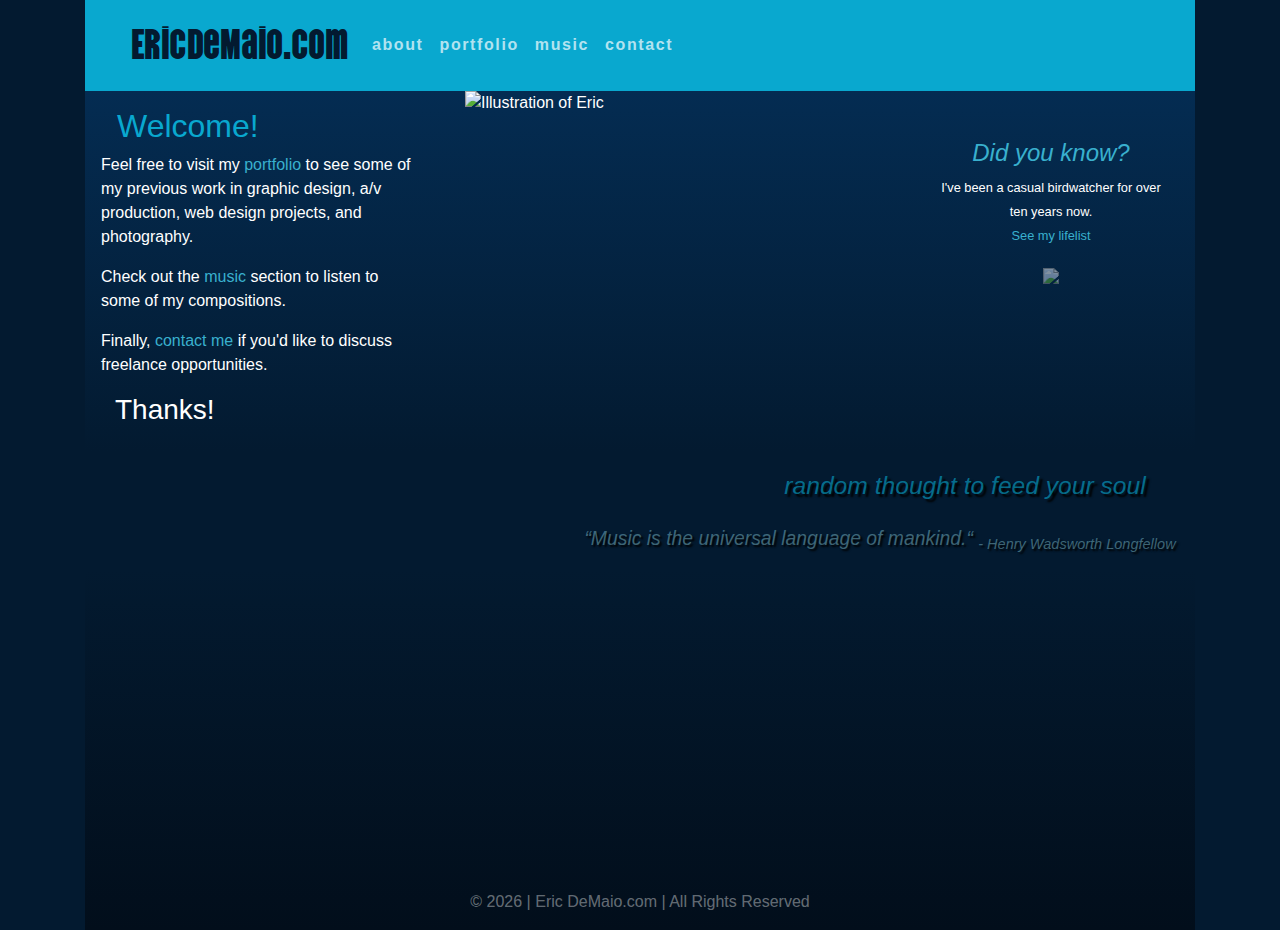
==== index.html @ 98fb1728 "Add files via upload" ====
<!DOCTYPE html>
<html lang="en">
<head>
    <link rel="stylesheet" href="styles.css" type="text/css" />
    <link rel="stylesheet" href="https://stackpath.bootstrapcdn.com/bootstrap/4.3.1/css/bootstrap.min.css" integrity="sha384-ggOyR0iXCbMQv3Xipma34MD+dH/1fQ784/j6cY/iJTQUOhcWr7x9JvoRxT2MZw1T" crossorigin="anonymous">
    
    <meta charset="UTF-8">
    <meta http-equiv="X-UA-Compatible" content="IE=edge">
    <meta name="viewport" content="width=device-width, initial-scale=1.0">
    <title>EricDeMaio.com</title>
    <link rel="icon" type="image/png" href="favicon.png" type="image/png">
    <link rel="preconnect" href="https://fonts.googleapis.com">
    <link rel="preconnect" href="https://fonts.gstatic.com" crossorigin>
    <link href="https://fonts.googleapis.com/css2?family=Vina+Sans&display=swap" rel="stylesheet">
    <link rel="icon" type="image/x-icon" href="images/favicon.png">
</head>
<body>

<!--Main Bootstap Container-->
  <div class="container">
    
    <!--NAVIGATION-->
      <nav id="nav-bar" class="navbar navbar-dark navbar-expand-md bg-body-tertiary bg-navigation bg-custom d-flex">
        <h3><a class="nav-link disabled"><span id="header-logo">EricDeMaio.com</span></a></h3>
          <button class="navbar-toggler ms-2" type="button" data-bs-toggle="collapse" data-bs-target="#navbarNav" aria-controls="navbarNav" aria-expanded="false" aria-label="Toggle navigation">
            <span class="navbar-toggler-icon"></span>
          </button>

      <div class="collapse navbar-collapse" id="navbarNav">
        <ul id="navbar-headtext" class="navbar-nav ms-3">
          <li class="nav-item">
            <a class="nav-link me-4" href="about.html">about</a></li>
          <li class="nav-item">
            <a class="nav-link me-4" href="portfolio.html">portfolio</a></li>
          <li class="nav-item">
            <a class="nav-link me-4" href="music.html">music</a></li>
          <li class="nav-item">
            <a class="nav-link" href="contact.html">contact</a></li>
          </ul>
        </div>
      </nav>
    <!--END NAVIGATION-->


    <!--Main Bootstrap Grid Layout-->
        <main>
          <div class="row">

            <!--Left Column-->
              <div class="col-12 col-sm-12 col-md-4 col-lg-3 col-xl-4 left-col-cust">
                <article class="p-3">
                  <h2 class="text-info">Welcome!</h2>
                  <p>Feel free to visit my <a href="portfolio.html">portfolio</a>
                     to see some of my previous work in graphic design, a/v production, 
                     web design projects, and photography.</p>
                  <p>Check out the <a href="music.html">music</a> section to listen to 
                     some of my compositions.</p>
                  <p>Finally, <a href="contact.html">contact me</a> if you'd like to 
                     discuss freelance opportunities.</p>
                  <h3>Thanks!</h3>
                    
                </article>
              </div>
         
            <!--Middle Column-->
              <section class="col-12 col-sm-12 col-md-5 col-lg-6 col-xl-5">
                <img src="images/profilepicsmall.png" class="img-fluid" alt="Illustration of Eric" />
              </section>     
          
            <!--Right Column-->
              <aside class="aside-style text-center col-12 col-md-3 col-lg-3 col-xl-3 my-5 pr-5">
                  <h4><em>Did you know?</em></h4>
                  <p><small>I've been a casual birdwatcher for over ten years now.<br><a href="lifelist.html">See my lifelist</small></p>
                  <img src="images/bird03.png" width="120" class="img-trans"></a>
                
              </aside>  
           
          </div>
    <!--Ends Bootstrap Grid Layout Row-->
        </main>

    <!--Quote of the Day-->    
      <section>
        <div class="row">
              <div class="col-12 quote-of-day" onclick="displayRandomQuote()">
                <span data-toggle="tooltip" title="Click for more quotes!" data-placement="top">random thought to feed your soul</span>
                <p id="random-quote" class="quote-of-day" data-toggle="tooltip" title="Click for more quotes!" data-placement="top"></p>
              </div>
        </div>
      </section>
          
    <!--Footer Content-->
      <footer>
        <div class="row">
          <div class="col-12">
            <p>
              &copy; <span id="year"></span> | Eric DeMaio.com | All Rights Reserved</small>
            </p>
          </div>
        </div>
      </footer>             
    
    </div><!--ends main bootstrap container-->

<!--SCRIPTS-->
<!--Random Quote Script-->
  <script src="quoteday.js"></script>
  <script>
      // Get the current year and update the year element
      var year = new Date().getFullYear();
      document.getElementById("year").textContent = year;
  </script>

<!--Bootstrap, Popper, and Jquery-->
<script src="https://cdn.jsdelivr.net/npm/@popperjs/core@2.11.7/dist/umd/popper.min.js" integrity="sha384-zYPOMqeu1DAVkHiLqWBUTcbYfZ8osu1Nd6Z89ify25QV9guujx43ITvfi12/QExE" crossorigin="anonymous"></script>
<script src="https://cdn.jsdelivr.net/npm/bootstrap@5.3.0-alpha3/dist/js/bootstrap.min.js" integrity="sha384-Y4oOpwW3duJdCWv5ly8SCFYWqFDsfob/3GkgExXKV4idmbt98QcxXYs9UoXAB7BZ" crossorigin="anonymous"></script>



</body>
</html>
---- styles.css ----
/* MAIN CSS */

        body {
            background-color: #031a30 !important;
        }
        
        main {
            color: #fff;
            background-color: #042c52;
            background-image: linear-gradient(to bottom, #042c52, #031a30) !important;
            
        }

        form .text-info {
            color:#09a8cf !important;
        }

        main .text-info {
            color:#09a8cf !important;

        }

        .container {
        
        }

        
/* END MAIN CSS */



/* .-"-. NAVBAR STYLES .-"-. */



    /* Nav Background Color Fix */
        .bg-custom {
            background-color: #09a8cf;
        }

    /* Header Color */
        #header-logo  {
            color: #031a30 !important;
            text-decoration: none !important;
            font-family: 'Vina Sans', helvetica, arial, sans-serif;
            font-size: 1.5em;
            font-weight: normal;

        }

    /* Nav links shift down when clicked */
        .nav-item a:active {
            top: 2px;
        }

        

    /* Navbar Link Color */
        #navbar-headtext a {

            color: rgba(255, 255, 255, .7) !important;
            font-weight: bold;
            letter-spacing: .1em;
            font-family: Arial, Helvetica, sans-serif;
            font-size: 1em;
            position: relative;
            transition: top 0.2s;
            transition: color .2s ease-in-out;

        
        }



        #navbar-headtext a:hover {
            color:#042c52 !important; 

        }

    /* Navbar Current Page */
        #navbar-headtext a.current {
            color: #031a30 !important;
        }






/* .-"-. END NAVBAR STYLES .-"-. */ 



/* .-"-. PAGE STRUCTURE DIVS .-"-. */ 
               
        footer {
            padding-top: 20em;
            color: rgba(255,255,255, .4);
            text-align: center;
            background-image: linear-gradient(to bottom, #031a30, #020e1b);
        }



/* .-"-. END STRUCTURE DIVS .-"-. */



/* .-"-. LINK STYLES .-"-. */



    /* Main Remove link underlines */
        main a:hover {
            text-decoration: none !important;
        }

    /* Show/Hide details link */
        p.toggle-link {
            color:#09a8cf !important;
            text-decoration: none;
            font-size: .8em;
        }

    /* Main Link Style */
        article a:link, a:visited {
            color: #39b0ce;
            text-decoration: none;
        }

    /* Hover Color Change on Links */
        article a:hover, article a:visited:hover, aside a:hover, aside a:visited:hover {
            text-decoration: underline;
            color:#3497af;
        }

        aside a:link {
            color: #39b0ce;
        }

        aside a:hover, aside a:visited:hover  {
            color: #3497af;
            text-decoration: underline;
        }

/* .-"-. END LINK STYLES .-"-. */



/* .-"-. HEADER STYLES .-"-. */



        h1 {
            color: #ffffff;
            text-shadow: 4px 2px 1px rgba(0, 0, 0, 1);
            margin: 1em;
        }

        h2 {
            margin: 0em 0em .5em .5em;
            
        }

        h3 {
            margin: 0em 0em 0em .5em;
        }

        h5 {
            letter-spacing: .1em;
        }



/* .-"-. END HEADER STYLES .-"-. */ 


/* .-"-. ELEMENT STYLES .-"-. */ 



        #bc-bg {
            background-color: #042c52 !important;
        }

        #bc-bg2 {
            background-color: #042c52 !important;
        }

        /* Card Colors */

        .bg-card {
            background-color:#09a8cf !important;
        }

        .card-head {
            color:#031a30;
        }



/* .-"-. TABLE STYLES .-"-. */ 



        table th {
            padding: .5em;
            
        }

        td {

            padding: 1em;
            vertical-align: top;
        }



/* .-"-. END TABLE STYLES .-"-. */ 



/* .-"-. MORE SPECIFIC STYLES .-"-. */ 



    /* Aside Header */
        .aside-style h4 {
            color: #39b0ce;
        }

    /* Aside Images */    
        .aside-style img {
            
            opacity: .5;
            
        }

    /* Quote of Day Header */
        .quote-of-day span {
            font-style: italic;
            color:rgba(9, 168, 207, .6);
            font-size: 1.4em;
            padding: 2em;
            text-shadow: #000 3px 3px 2px;
        }

    /* Quote of Day Text */
        .quote-of-day {
            padding-right: 1em;
        }

        .quote-of-day {
            background-color: #031a30;
            text-align: right;
            
            color: rgba(122, 185, 201, 0.5);
            font-size: 1.1em;        
            font-style: italic;
            padding-top: 1em;
        }

        .quote-of-day p {
            text-shadow: #000 2px 2px 2px;
        }

    /* Carousel Custom CSS */
        /* Carousel base class */
        /* Since positioning the image, we need to help out the caption */
        .carousel-caption {
            bottom: 3rem;
            z-index: 10;
        }
        
        /* Declare heights because of positioning of img element */
        .carousel-item {
            height: 30rem;
            max-width: 100vw;
            background-size: cover;
            background-position: center center;
            background-repeat: no-repeat;
        }
        
        .welcome-carousel-image1{
            box-shadow: inset 0 0 0 100vw rgba(0,0,0,0.3);
            background-image:url('images/carousel1.png');
        }

        .welcome-carousel-image2{
            box-shadow: inset 0 0 0 100vw rgba(0,0,0,0.3);
            background-image:url('images/carousel2.png');
        }

        .welcome-carousel-image3{
            box-shadow: inset 0 0 0 100vw rgba(0,0,0,0.3);
            background-image:url('images/carousel3.jpg');
        }

        button.carousel-control-next, button.carousel-control-prev {
            background-color: rgba(0, 0, 0, 0.4) !important;
            
        }

        .carousel-shadow {

            text-shadow: #000 3px 2px;
        }



    /* Lifelist Rules */
        #lifelist {
            padding-right: 35px;
        }

        #lifelist li {

            /*margin-top: 1.5em;*/
            /*border: 1px solid black;*/
            padding: .5em .5em .5em .3em;
            border-top: 1px solid #031a30;
            border-right: 1px solid #031a30;
            border-left: 1px solid #031a30;
            
        }

        #lifelist li:last-of-type {
            border-bottom: 1px solid black;
        }

        #life-list img {

            border: 3px solid rgba(0, 0, 0, 0.3);
        }

        ol li:nth-of-type(even) {

            background-color: #063968 !important;
        
        }
        
        ol li:nth-of-type(odd) {
        
            background-color: #12497c !important;
        
        }

        .bird-name h4 {
            color:#63cfeb;
        }

        .bird-head {
            color: #63cfeb;
        }

    /* END LIFELIST RULES */



/* .-"-. END MORE SPECIFIC STYLES .-"-. */ 



/* .-"-. SPECIAL TWEAKS .-"-. */ 



    /* Change cursor when hovering over div */
        .quote-of-day:hover {
            user-select: none;
        }

    /* Half transparency class */
        .image-trans {
            opacity: 0.5;
        }

    /* Back to Top CSS */

        a[href="#top"] {
            position: fixed;
            bottom: 60px;
            right: 100px;
            background-color: rgba(7, 50, 61, 0.8);
            padding: .5em;
            border: 1px solid black;
        }

        .back-to-top {
            display: none;
        }

        #back-to-top a {
            text-decoration: none;
        }

        #back-to-top a:hover {
            color:#0e87a5;
            text-decoration: none;
        }



    /* End Back to Top CSS */



    /* collapse */

        table {
            border-collapse: collapse;
            /*margin-bottom: 10px;*/
        }
        th, td {
            border: 1px solid #0e87a5;
            /*padding: 5px;*/
        }
        .toggle-link {
            cursor: pointer;
            text-decoration: underline;
            user-select: none;
            
        }
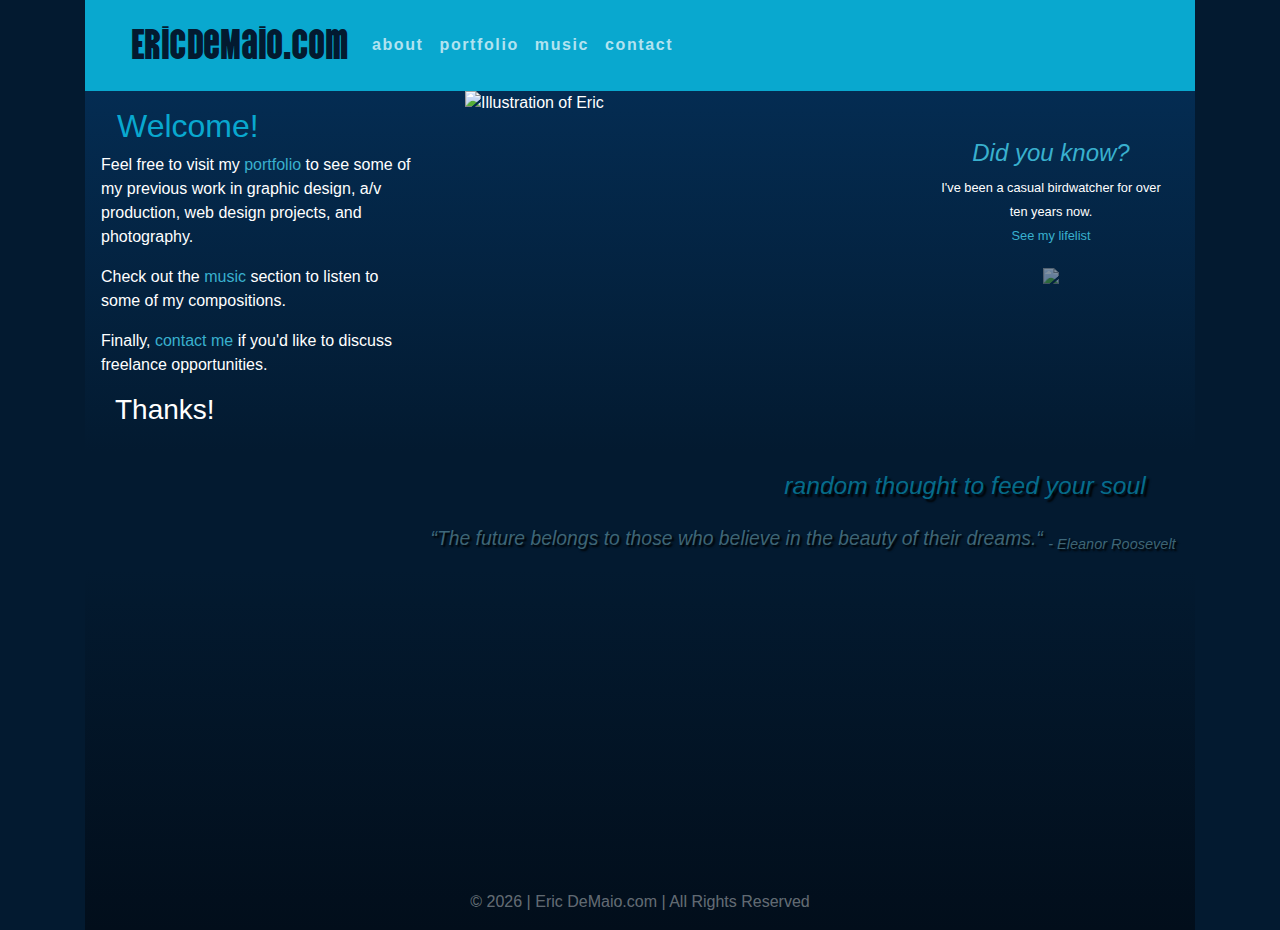
==== commit 560097b3: "Update index.html" ====
--- a/index.html
+++ b/index.html
@@ -64,14 +64,14 @@
          
             <!--Middle Column-->
               <section class="col-12 col-sm-12 col-md-5 col-lg-6 col-xl-5">
-                <img src="images/profilepicsmall.png" class="img-fluid" alt="Illustration of Eric" />
+                <img src="https://i.imgur.com/zjCTBxN.png" class="img-fluid" alt="Illustration of Eric" />
               </section>     
           
             <!--Right Column-->
               <aside class="aside-style text-center col-12 col-md-3 col-lg-3 col-xl-3 my-5 pr-5">
                   <h4><em>Did you know?</em></h4>
                   <p><small>I've been a casual birdwatcher for over ten years now.<br><a href="lifelist.html">See my lifelist</small></p>
-                  <img src="images/bird03.png" width="120" class="img-trans"></a>
+                  <img src="https://i.imgur.com/EdMcabv.png" width="120" class="img-trans"></a>
                 
               </aside>  
            
@@ -118,4 +118,4 @@
 
 
 </body>
-</html>+</html>
